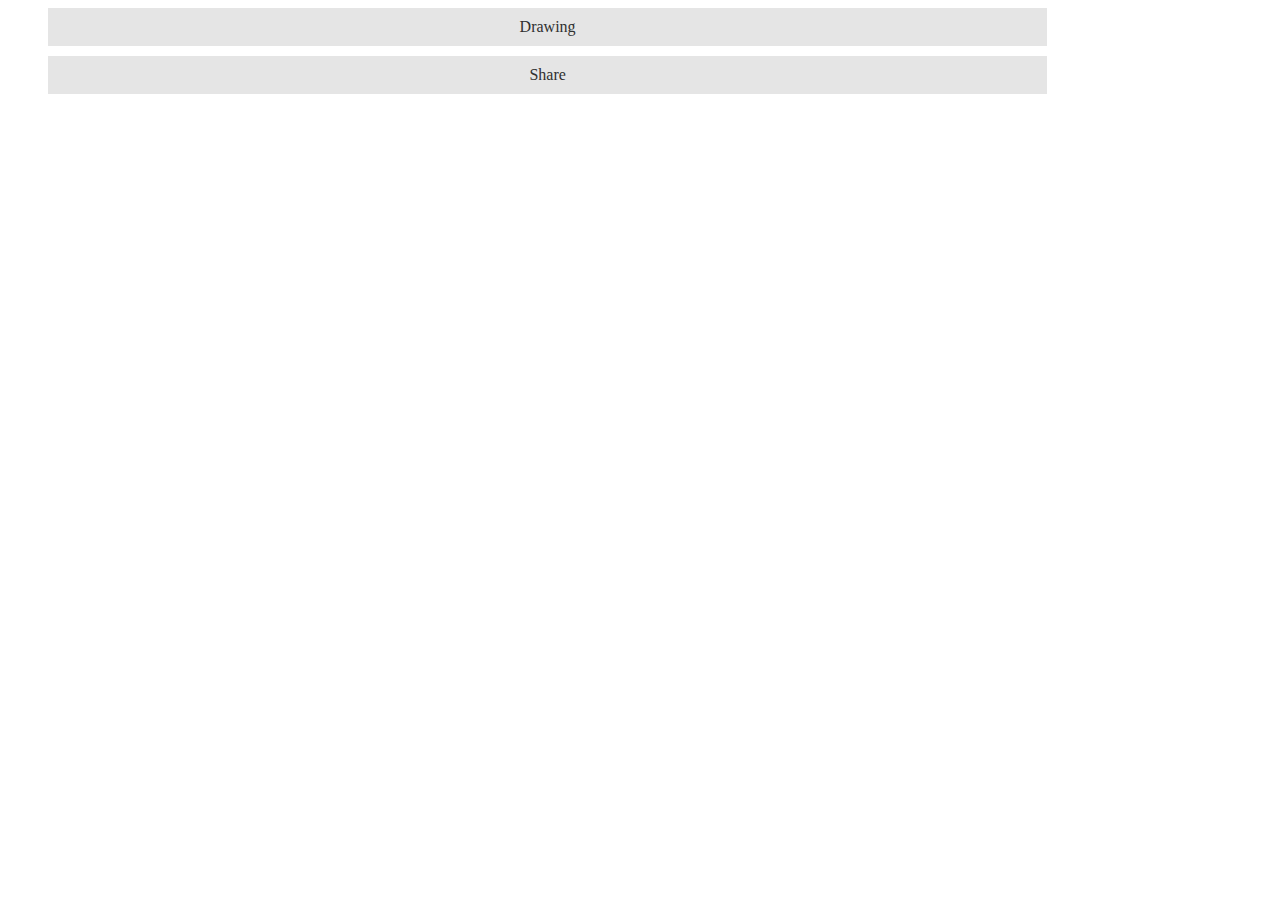
==== index.html @ d6bb2071 "drawing" ====
<!DOCTYPE html>
<html>
<head>
    <title></title>
	<meta name="viewport" content="initial-scale=1" />
</head>
<body>
	<ul style="list-style:none;margin:0 auto;">
		<li style="background:#e5e5e5;width:80%;padding:10px;"><a style="display:block;text-align:center;text-decoration:none;color:#303030;" href="drawing.html">Drawing</a></li>
		<li style="background:#e5e5e5;width:80%;padding:10px;margin-top:10px;"><a style="display:block;text-align:center;text-decoration:none;color:#303030;" href="share.html">Share</a></li>
	</ul>
</body>
</html>
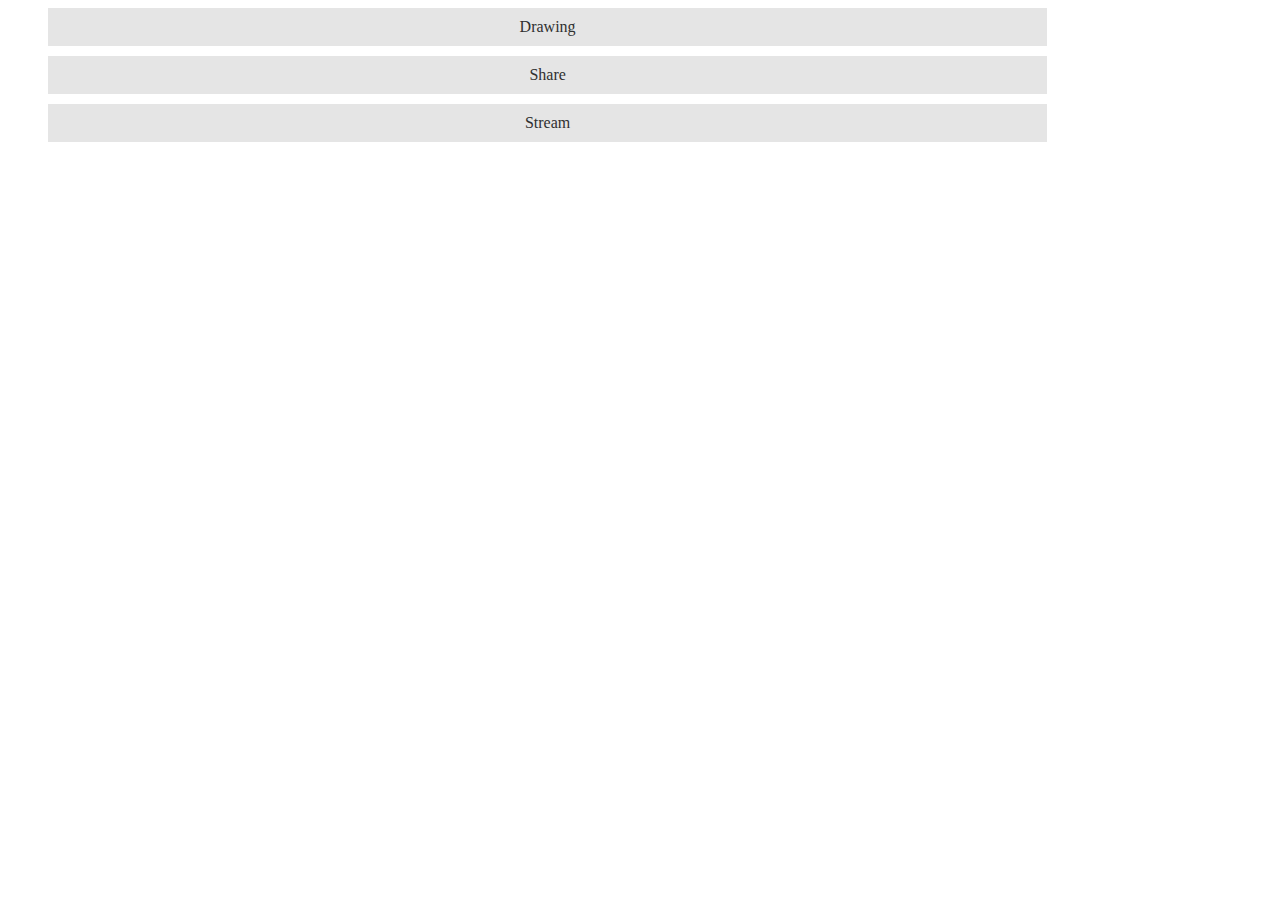
==== commit f40179b2: "Merge branch 'gh-pages'" ====
--- a/index.html
+++ b/index.html
@@ -8,6 +8,7 @@
 	<ul style="list-style:none;margin:0 auto;">
 		<li style="background:#e5e5e5;width:80%;padding:10px;"><a style="display:block;text-align:center;text-decoration:none;color:#303030;" href="drawing.html">Drawing</a></li>
 		<li style="background:#e5e5e5;width:80%;padding:10px;margin-top:10px;"><a style="display:block;text-align:center;text-decoration:none;color:#303030;" href="share.html">Share</a></li>
+		<li style="background:#e5e5e5;width:80%;padding:10px;margin-top:10px;"><a style="display:block;text-align:center;text-decoration:none;color:#303030;" href="stream.html">Stream</a></li>
 	</ul>
 </body>
 </html>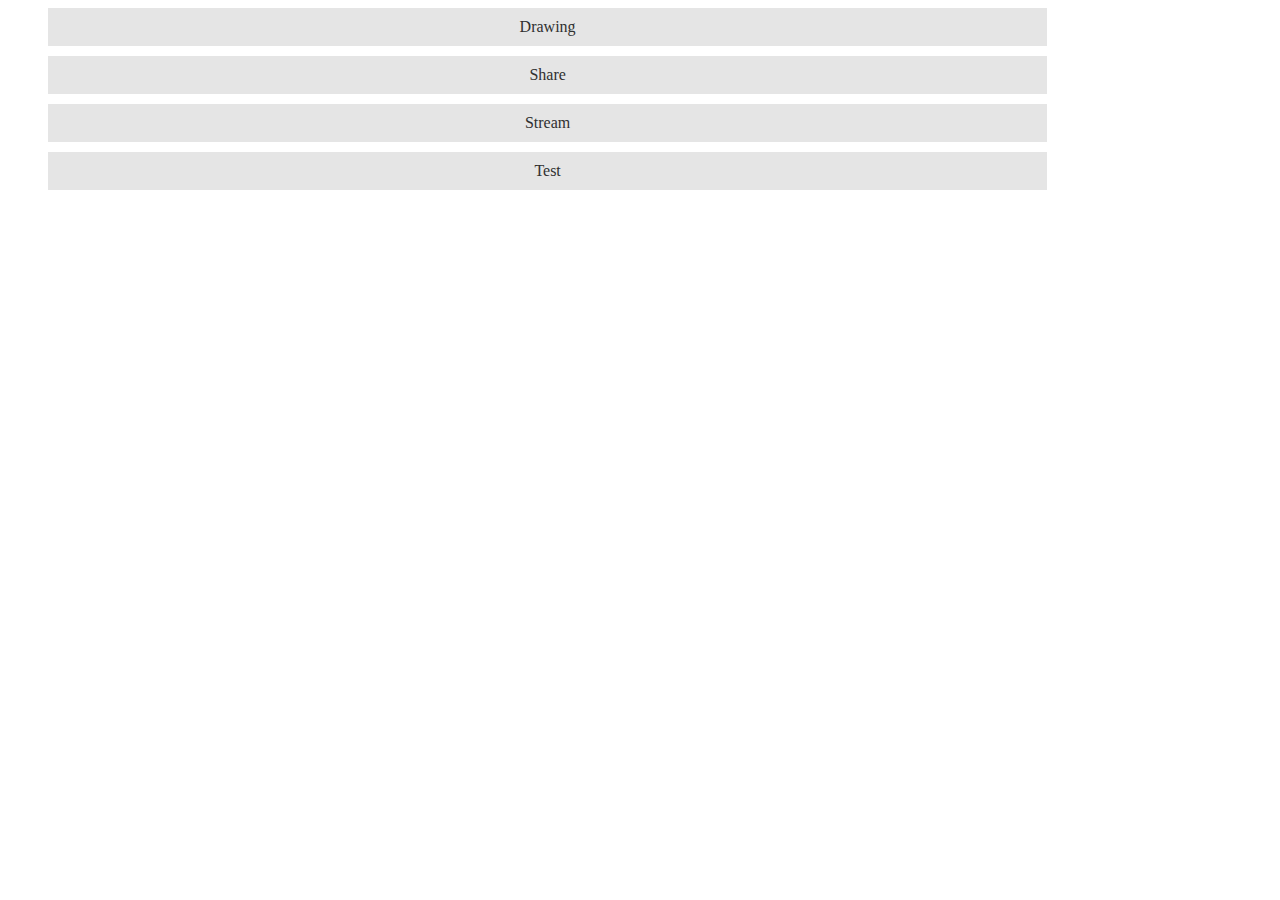
==== commit 35e20feb: "test" ====
--- a/index.html
+++ b/index.html
@@ -9,6 +9,7 @@
 		<li style="background:#e5e5e5;width:80%;padding:10px;"><a style="display:block;text-align:center;text-decoration:none;color:#303030;" href="drawing.html">Drawing</a></li>
 		<li style="background:#e5e5e5;width:80%;padding:10px;margin-top:10px;"><a style="display:block;text-align:center;text-decoration:none;color:#303030;" href="share.html">Share</a></li>
 		<li style="background:#e5e5e5;width:80%;padding:10px;margin-top:10px;"><a style="display:block;text-align:center;text-decoration:none;color:#303030;" href="stream.html">Stream</a></li>
+		<li style="background:#e5e5e5;width:80%;padding:10px;margin-top:10px;"><a style="display:block;text-align:center;text-decoration:none;color:#303030;" href="test.html">Test</a></li>
 	</ul>
 </body>
 </html>